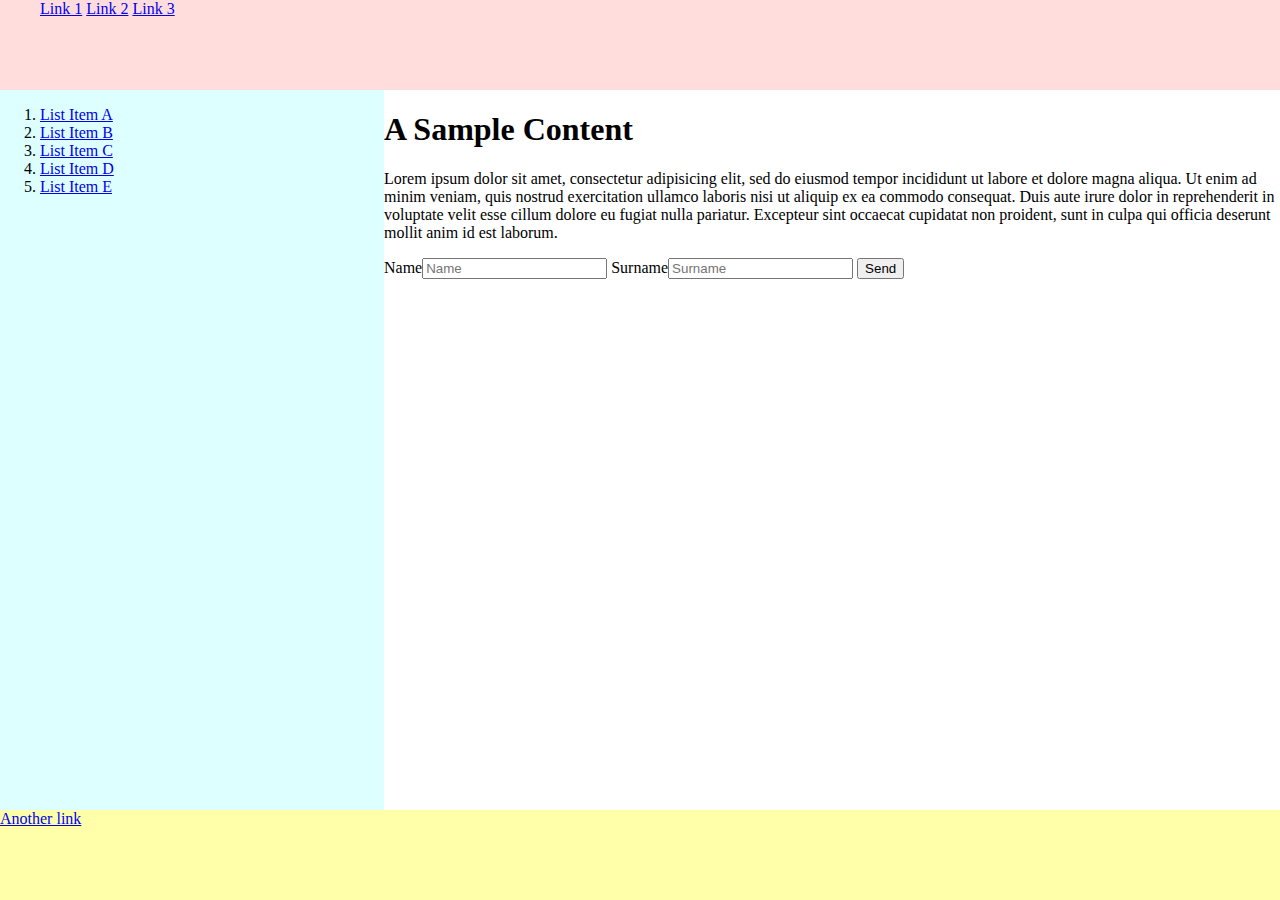
==== www/index.html @ 5c8cacfa "www/ for web page experiments and demo" ====
<!DOCTYPE html>
<html>
  <head>
    <meta charset="utf-8">
    <title>VCB</title>
    <style media="screen">
      html, body, #wrapper {
        margin: 0;
        padding: 0;
      }
      header {
        background-color: #fdd;
        min-height: 10vh;
      }

      aside {
        display: inline-block;
        width: 30%;
        vertical-align: top;
        background-color: #dff;
        min-height: 80vh;
      }

      article {
        display: inline-block;
        width: 70%;
        vertical-align: top;
      }

      footer {
        background-color: #ffa;
        min-height: 10vh;
      }

      header ul {
        margin: 0;
      }
      header ul li {
        list-style: none;
        display: inline-block;
      }
    </style>
  </head>
  <body>
    <div id="wrapper">
      <header>
        <ul>
          <li><a href="#">Link 1</a></li>
          <li><a href="#">Link 2</a></li>
          <li><a href="#">Link 3</a></li>
        </ul>
      </header>
      <aside id="sidebar" class="sidebar">
        <ol>
          <li><a href="#">List Item A</a></li>
          <li><a href="#">List Item B</a></li>
          <li><a href="#">List Item C</a></li>
          <li><a href="#">List Item D</a></li>
          <li><a href="#">List Item E</a></li>
        </ol>
      </aside><article class="content">
        <h1>A Sample Content</h1>
        <p>Lorem ipsum dolor sit amet, consectetur adipisicing elit, sed do eiusmod tempor incididunt ut labore et dolore magna aliqua. Ut enim ad minim veniam, quis nostrud exercitation ullamco laboris nisi ut aliquip ex ea commodo consequat. Duis aute irure dolor in reprehenderit in voluptate velit esse cillum dolore eu fugiat nulla pariatur. Excepteur sint occaecat cupidatat non proident, sunt in culpa qui officia deserunt mollit anim id est laborum.</p>
        <form class="form" action="index.html" method="post">
          <label for="name">Name</label><input type="text" name="name" value="" placeholder="Name">
          <label for="name">Surname</label><input type="text" name="surname" value="" placeholder="Surname">
          <input type="submit" name="submit" value="Send">
        </form>
      </article>
      <footer>
        <a href="#">Another link</a>
      </footer>
    </div>
  </body>
</html>
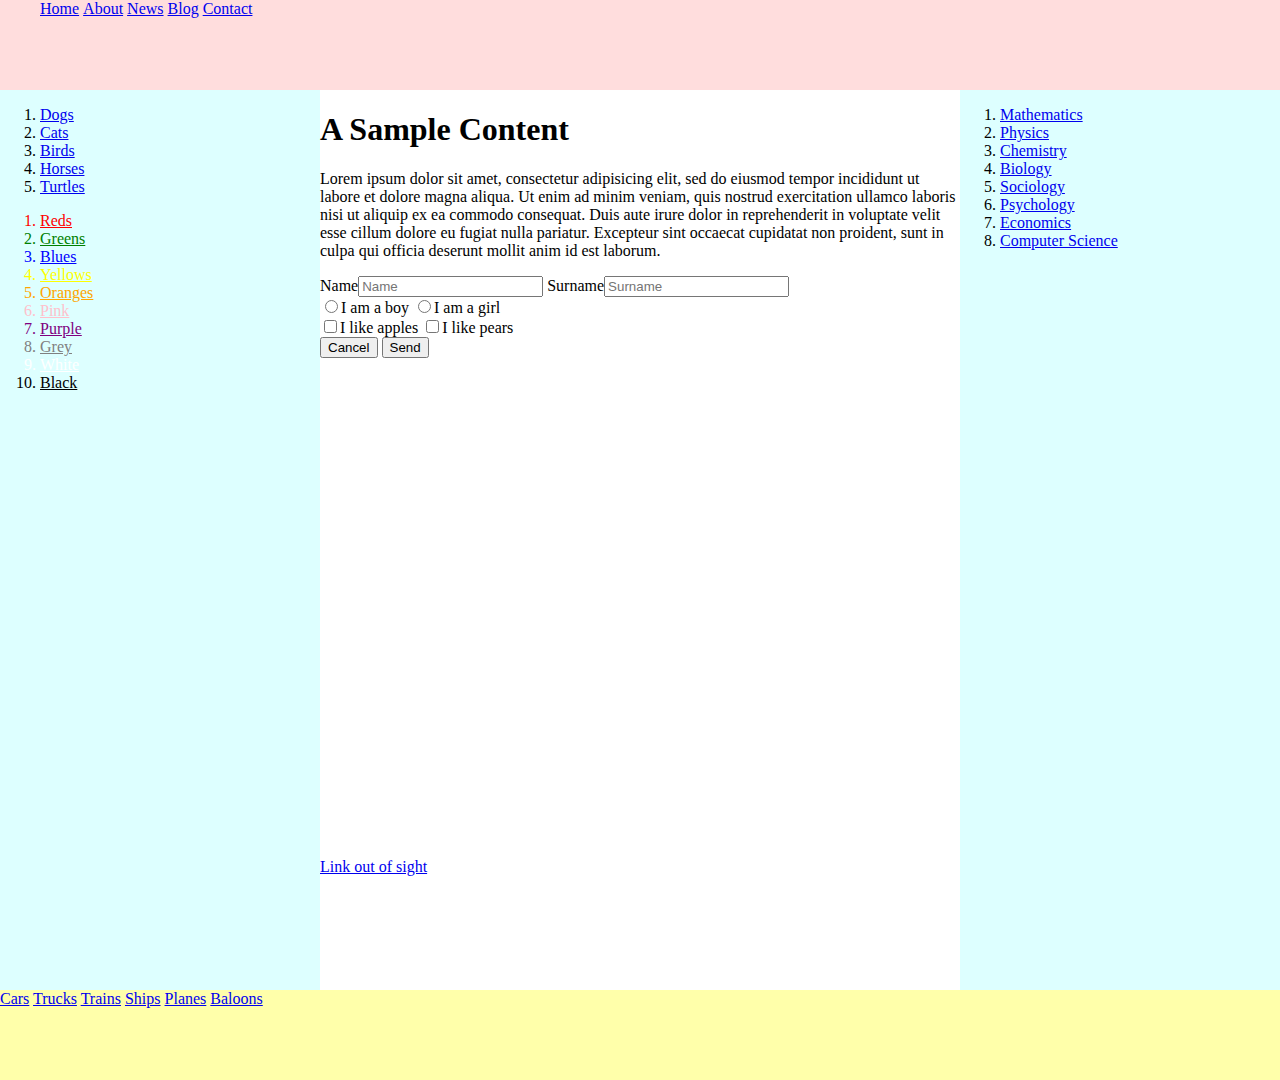
==== commit 05b24f6e: "test web page update" ====
--- a/www/index.html
+++ b/www/index.html
@@ -1,75 +1,90 @@
 <!DOCTYPE html>
 <html>
-  <head>
-    <meta charset="utf-8">
-    <title>VCB</title>
-    <style media="screen">
-      html, body, #wrapper {
-        margin: 0;
-        padding: 0;
-      }
-      header {
-        background-color: #fdd;
-        min-height: 10vh;
-      }
-
-      aside {
-        display: inline-block;
-        width: 30%;
-        vertical-align: top;
-        background-color: #dff;
-        min-height: 80vh;
-      }
-
-      article {
-        display: inline-block;
-        width: 70%;
-        vertical-align: top;
-      }
-
-      footer {
-        background-color: #ffa;
-        min-height: 10vh;
-      }
-
-      header ul {
-        margin: 0;
-      }
-      header ul li {
-        list-style: none;
-        display: inline-block;
-      }
-    </style>
-  </head>
-  <body>
-    <div id="wrapper">
-      <header>
-        <ul>
-          <li><a href="#">Link 1</a></li>
-          <li><a href="#">Link 2</a></li>
-          <li><a href="#">Link 3</a></li>
-        </ul>
-      </header>
-      <aside id="sidebar" class="sidebar">
-        <ol>
-          <li><a href="#">List Item A</a></li>
-          <li><a href="#">List Item B</a></li>
-          <li><a href="#">List Item C</a></li>
-          <li><a href="#">List Item D</a></li>
-          <li><a href="#">List Item E</a></li>
-        </ol>
-      </aside><article class="content">
-        <h1>A Sample Content</h1>
-        <p>Lorem ipsum dolor sit amet, consectetur adipisicing elit, sed do eiusmod tempor incididunt ut labore et dolore magna aliqua. Ut enim ad minim veniam, quis nostrud exercitation ullamco laboris nisi ut aliquip ex ea commodo consequat. Duis aute irure dolor in reprehenderit in voluptate velit esse cillum dolore eu fugiat nulla pariatur. Excepteur sint occaecat cupidatat non proident, sunt in culpa qui officia deserunt mollit anim id est laborum.</p>
-        <form class="form" action="index.html" method="post">
+<head>
+  <meta charset="utf-8">
+  <title>VCB</title>
+  <link rel="stylesheet" href="style.css">
+  <script src="jquery-3.1.1.min.js"></script>
+</head>
+<body>
+  <div id="wrapper">
+    <header class="navigation">
+      <ul>
+        <li><a href="#home">Home</a></li>
+        <li><a href="#about">About</a></li>
+        <li><a href="#news">News</a></li>
+        <li><a href="#blog">Blog</a></li>
+        <li><a href="#contact">Contact</a></li>
+      </ul>
+    </header>
+    <aside id="right-sidebar" class="sidebar">
+      <ol>
+        <li><a href="#dogs">Dogs</a></li>
+        <li><a href="#cats">Cats</a></li>
+        <li><a href="#birds">Birds</a></li>
+        <li><a href="#horses">Horses</a></li>
+        <li><a href="#turtles">Turtles</a></li>
+      </ol>
+      <ol>
+        <li class="color-red"><a href="#reds">Reds</a></li>
+        <li class="color-green"><a href="#greens">Greens</a></li>
+        <li class="color-blue"><a href="#blues">Blues</a></li>
+        <li class="color-yellow"><a href="#yellows">Yellows</a></li>
+        <li class="color-orange"><a href="#oranges">Oranges</a></li>
+        <li class="color-pink"><a href="#pink">Pink</a></li>
+        <li class="color-purple"><a href="#pink">Purple</a></li>
+        <li class="color-grey"><a href="#grey">Grey</a></li>
+        <li class="color-white"><a href="#white">White</a></li>
+        <li class="color-black"><a href="#black">Black</a></li>
+      </ol>
+    </aside><article class="content">
+      <h1>A Sample Content</h1>
+      <p>Lorem ipsum dolor sit amet, consectetur adipisicing elit, sed do eiusmod tempor incididunt ut labore et dolore magna aliqua. Ut enim ad minim veniam, quis nostrud exercitation ullamco laboris nisi ut aliquip ex ea commodo consequat. Duis aute irure dolor in reprehenderit in voluptate velit esse cillum dolore eu fugiat nulla pariatur. Excepteur sint occaecat cupidatat non proident, sunt in culpa qui officia deserunt mollit anim id est laborum.</p>
+      <form class="form" action="#submit" method="get">
+        <div class="form-section">
           <label for="name">Name</label><input type="text" name="name" value="" placeholder="Name">
-          <label for="name">Surname</label><input type="text" name="surname" value="" placeholder="Surname">
+          <label for="surname">Surname</label><input type="text" name="surname" value="" placeholder="Surname">
+        </div>
+        <div class="form-section">
+          <input id="boy" type="radio" name="gender" value="boy"><label for="boy">I am a boy</label>
+          <input id="girl" type="radio" name="gender" value="girl"><label for="girl">I am a girl</label>
+        </div>
+        <div class="form-section">
+          <input id="apples" type="checkbox" name="fruits" value="apples"><label for="apples">I like apples</label>
+          <input id="pears" type="checkbox" name="fruits" value="pears"><label for="pears">I like pears</label>
+        </div>
+        <div class="form-section">
+          <button type="button" name="cancel" onclick="window.location = '#cancel'">Cancel</button>
           <input type="submit" name="submit" value="Send">
-        </form>
-      </article>
-      <footer>
-        <a href="#">Another link</a>
-      </footer>
-    </div>
-  </body>
+        </div>
+      </form>
+      <div id="bottom-links-container" class="links-container">
+        <span><a href="#link-out-of-sight">Link out of sight</a></span>
+        <span style="visibility:hidden"><a href="#link-visibility-hidden">Link invisible</a></span>
+        <span style="display:none"><a href="#link-display-none">Link invisible</a></span>
+      </div>
+    </article><aside id="left-sidebar" class="sidebar">
+      <ol>
+        <li><a href="#mathematics">Mathematics</a></li>
+        <li><a href="#physics">Physics</a></li>
+        <li><a href="#chemistry">Chemistry</a></li>
+        <li><a href="#biology">Biology</a></li>
+        <li><a href="#sociology">Sociology</a></li>
+        <li><a href="#psychology">Psychology</a></li>
+        <li><a href="#economics">Economics</a></li>
+        <li><a href="#computer-science">Computer Science</a></li>
+      </ol>
+    </aside>
+    <footer>
+      <div class="links-container">
+        <span><a href="#cars">Cars</a></span>
+        <span><a href="#trucks">Trucks</a></span>
+        <span><a href="#trains">Trains</a></span>
+        <span><a href="#ships">Ships</a></span>
+        <span><a href="#planes">Planes</a></span>
+        <span><a href="#baloons">Baloons</a></span>
+      </div>
+    </footer>
+  </div>
+</body>
 </html>
--- a/www/style.css
+++ b/www/style.css
@@ -0,0 +1,51 @@
+html, body, #wrapper {
+  margin: 0;
+  padding: 0;
+}
+header {
+  background-color: #fdd;
+  min-height: 10vh;
+}
+
+aside.sidebar {
+  display: inline-block;
+  width: 25%;
+  vertical-align: top;
+  background-color: #dff;
+  min-height: 80vh;
+  height: 100vh;
+}
+
+article.content {
+  display: inline-block;
+  width: 50%;
+  vertical-align: top;
+}
+
+footer {
+  background-color: #ffa;
+  min-height: 10vh;
+}
+
+header ul {
+  margin: 0;
+}
+header ul li {
+  list-style: none;
+  display: inline-block;
+}
+
+#bottom-links-container {
+  margin-top: 500px;
+}
+
+.color-red, .color-red * { color: red !important;}
+.color-green, .color-green * { color: green !important;}
+.color-blue, .color-blue * { color: blue !important;}
+.color-yellow, .color-yellow * { color: yellow !important;}
+.color-orange, .color-orange * { color: orange !important;}
+.color-pink, .color-pink * { color: pink !important;}
+.color-purple, .color-purple * { color: purple !important;}
+.color-grey, .color-grey * { color: grey !important;}
+.color-white, .color-white * { color: white !important;}
+.color-black, .color-black * { color: black !important;}
